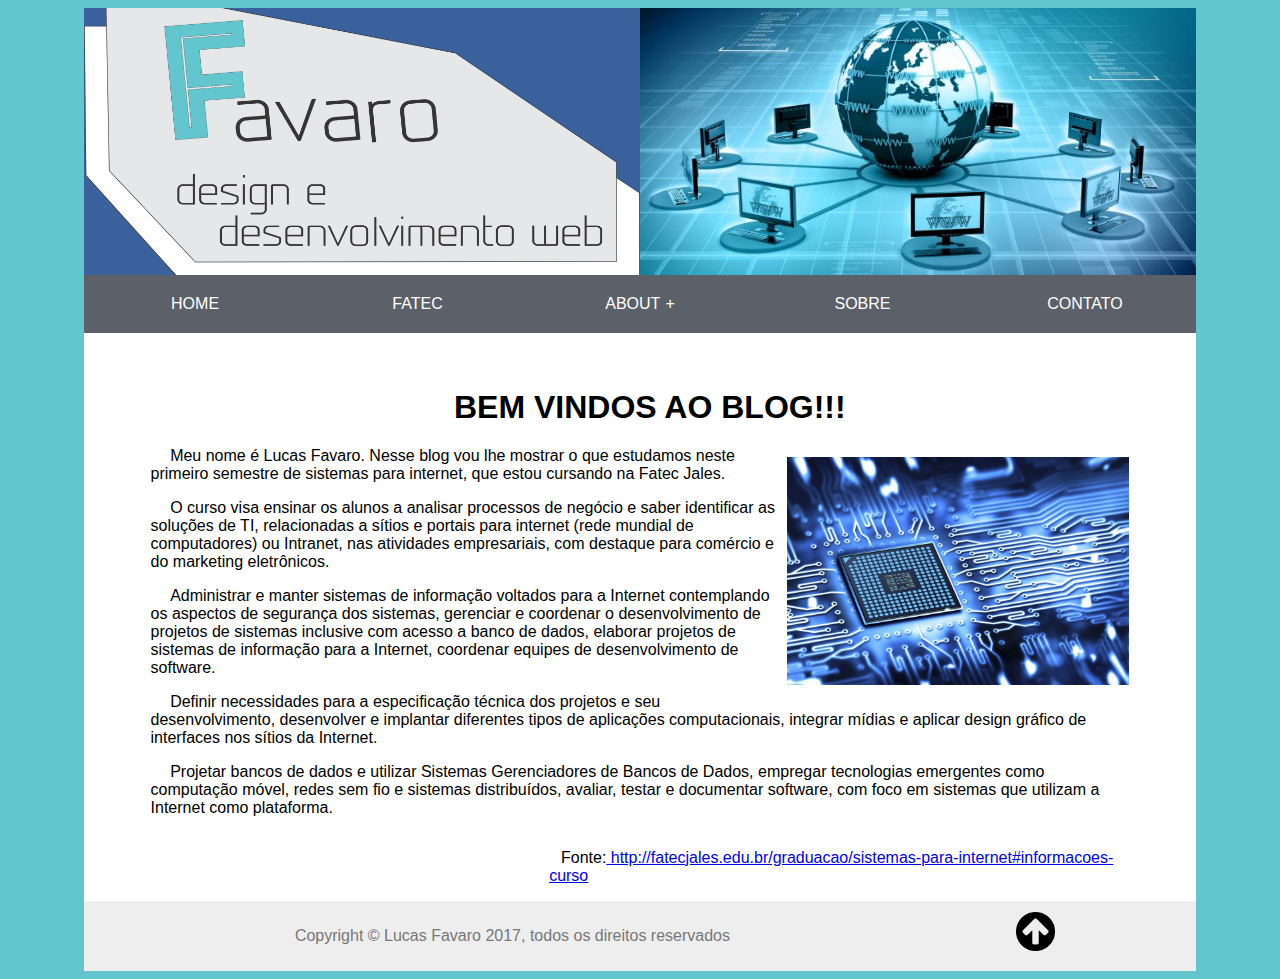
==== index.html @ 5ed399e3 "Blog com algumas alteraçoes no css" ====
<!DOCTYPE html>
<html lang="pt-br">
    <head>
        <title>Pagina Inicial</title>
        <meta charset="UTF-8">
        <link rel="stylesheet" type="text/css" href="css/blog.css"/>
       
    </head>
    <body>
        <a name="topo"></a>
        <section>
            <header> 
			</header>
             <nav class="menu">
  <ul>
    <li><a href="index.html">Home</a></li>
	<li><a href="fatec.html">Fatec</a></li>
	
    <li class="sub-menu"><a href="#">About</a>
      
      <ul>
          <li><a href="algoritmo.html">Algoritmo</a></li>
          <li><a href="bases.html">Bases</a></li>
		  <li><a href="criaçao_de_conteudo.html">Criação de Conteudo</a></li>
          <li><a href="design.html">Design</a></li>
		  <li><a href="matematica.html">Matematica</a></li>
          <li><a href="padroes.html">Padrões</a></li>
		  <li><a href="portugues.html">Português</a></li>
      </ul>
    
    </li>    
   <li><a href="sobre.html">Sobre</a></li>
	<li><a href="contato.html">Contato</a></li>
  </ul>
</nav><!--/menu-->
                
            <article>
                
                <h1>BEM VINDOS AO BLOG!!!</h1>
                <img class="tec" alt="tecnologias" src="imagens/tecnologia.jpg"/>
                <p>Meu nome é Lucas Favaro. Nesse blog vou lhe mostrar o que estudamos neste primeiro semestre
                    de sistemas para internet, que estou cursando na Fatec Jales.</p>
                <p>O curso visa ensinar os alunos a analisar processos de negócio e saber identificar as soluções de TI, relacionadas a 
                    sítios e portais para internet (rede mundial de computadores) ou Intranet, nas atividades empresariais, com destaque 
                    para comércio e do marketing eletrônicos.</p>
                <p>Administrar e manter sistemas de informação voltados para a Internet contemplando os aspectos de segurança dos sistemas,
                    gerenciar e coordenar o desenvolvimento de projetos de sistemas inclusive com acesso a banco de dados, elaborar projetos
                    de sistemas de informação para a Internet, coordenar equipes de desenvolvimento de software.</p>
                <p>Definir necessidades para a especificação técnica dos projetos e seu desenvolvimento, desenvolver e implantar diferentes
                    tipos de aplicações computacionais, integrar mídias e aplicar design gráfico de interfaces nos sítios da Internet.</p>
                <p>Projetar bancos de dados e utilizar Sistemas Gerenciadores de Bancos de Dados, empregar tecnologias emergentes como computação móvel, 
                    redes sem fio e sistemas distribuídos, avaliar, testar e documentar software, com foco em sistemas que utilizam a Internet como
                    plataforma.</p>
                
            </article>
            <aside>
                
                
                <p id="fateclink">Fonte:<a tabindex="18" href="http://fatecjales.edu.br/graduacao/sistemas-para-internet#informacoes-curso" target="blank"> http://fatecjales.edu.br/graduacao/sistemas-para-internet#informacoes-curso</a></p>
                
            </aside>
            <footer>   
                <a tabindex="19" class="seta" href="#topo"><img class="seta" alt="voltar ao topo" src="imagens/seta.png" title="Voltar ao Topo"></a>
                <p class="copy">Copyright &copy; Lucas Favaro 2017, todos os direitos reservados</p>
            </footer>
        </section>
        
    </body>

</html>
---- css/blog.css ----
html{
    font-family: Helvetica;
}

body,p
.menu,
.sub-menu {  
 background-size:100%vw;  
}
body{
    background-color: #63C6CF;
}
section{
    background-color: #fff;
    margin:0% 6% 0% 6%;
}
article{
    margin:5% 6% 0% 6%;
}
header{
	display:flex;
	padding:12%;
  background-color: #3B619C;
  background-image: url(../imagens/sistemas-para-internet.jpg), url(../imagens/meu_logo.png);
  background-repeat: no-repeat, no-repeat ;
	background-position:right,left;
  background-size: 50%,50%;
}
 /*#5C6169; 
 menu*/
.menu {
  font-family: sans-serif;
}
.menu ul {
  list-style: none;
  margin: 0;
  padding: 0;
  display: flex;
  flex-wrap: wrap;
}
.menu ul li {
  width: 20%;
}
@media (max-width: 40em) {
  .menu ul li {
    width: 100%;
  }
}
.menu ul li > ul {
  display: none;
  flex-direction: column;
}
.menu ul li > ul li {
  width: 100%;
}
.menu ul li:hover > ul {
  display: flex;
}
.menu a {
  text-transform: uppercase;
  display: block;
  background: #5C6169;
  padding: 20px;
  color: white;
  text-decoration: none;
  text-align: center;
}

.menu a:hover {
  background: gray;
}
.menu .sub-menu li > a {
  background: #5C6169;
  color: white;
}
.menu .sub-menu > a:after {
  content: "+";
  padding-left: 5px;
}

h1,p{
    font-size: 1,8vw;
     text-indent: 2%;  
}
h1{
   text-align: center;
}
#fateclink{
  float: right;
	padding-right:5%;
}
.fotos{
    float: right;
    height:30%;
    width:30%;
    
}
.designimage{
    height: 25%;
    width: 25%;
    margin: 2% 4% 2% 4%;
}
#tim{
  padding:15%;
  background-image: url(../imagens/tim_bernes_lee.jpg);
  background-repeat: no-repeat;
  background-position: left;
  margin-right: 2%;
  float: left;
}
#cricao{
  padding:10%;
  background-image: url(../imagens/bases.jpg), url(../imagens/protocolos.png);
  background-repeat: no-repeat,no-repeat;
}
.html{
    height:50%;
    width:50%;
}
.html1{
    float: right;
    height:50%;
    width:50%;
}
.tec{
    height: 35%;
    width: 35%;
    float: right;
    margin: 1% 0% 1% 1%;
}

.port{
    height: 30%;
    width: 30%;
    margin: 0% 0% 0% 5%;  
}
.mat{
    height: 35%;
    width: 35%;
    margin: 0% 2% 2% 1%;
    float: left;
}
.mat2{
    height: 35%;
    width: 35%;
    margin: 0% 2% 2% 5%;
    float: left;
}
#articledesign{
  border-top: solid;
  margin-top: 13%;
}
.formulario{
    padding: 2% 0% 40% 0%;
}
input,  textarea, select{
    display:block;
    margin-bottom:2%;
    size: 40%;
}
input.dis_inline{
    display:inline-block;

}
.inline{
    margin:10px;
    display:inline-block;
}




footer {
    clear: both;
    background: #eee;
    padding: 1%;
    border-top: 1% solid #ddd;
    text-align: center;
    color: #777;
}
.copy{
    margin: 15px 0px 15px 40px;
}

.ifelse{
    display: table;
    text-decoration: none;
}
.sitejefferson{
    float: right;
    margin: 100px 170px 0px 0px;
}
.siteneto{
  float: right;
  width:5%;
  height: 5%;
  margin: 100px 100px 10px 20px;
}
#seo{
  display:flex;
  padding:15%;
  background-image: url(../imagens/marketing_digital.png);
  background-repeat: no-repeat;
  background-position:left;
}
.seo1{
    float: left;
    height: 25%;
    width: 25%;
}
strong{
    color: red;
}

.artigo{   
    position: absolute;
    margin: 0px 52% 0px 5%;
}
.relatorio{
    
    float: right;
    margin: 0px 5% 0px 52%;   
}
h2{
    text-align: center;
}
.seta{ 
    height: 19%;
    width: 19%;
    float: right;
    margin: 0% 10% 0% 0%;
}

.logorede{
    width: 4%;
    height: 4%;
    margin: 21% 0% 0% 0%;
}
.redessociais{
    margin: 1% 0% 0% 5%; 
    height: 4%;
    width: 4%; 
}
.materia{
    border-bottom: solid;
}
.brasil{
    height: 50px;
    width: 50px;
    float: left;
    margin: 0% 0% 1% 40%; 
}
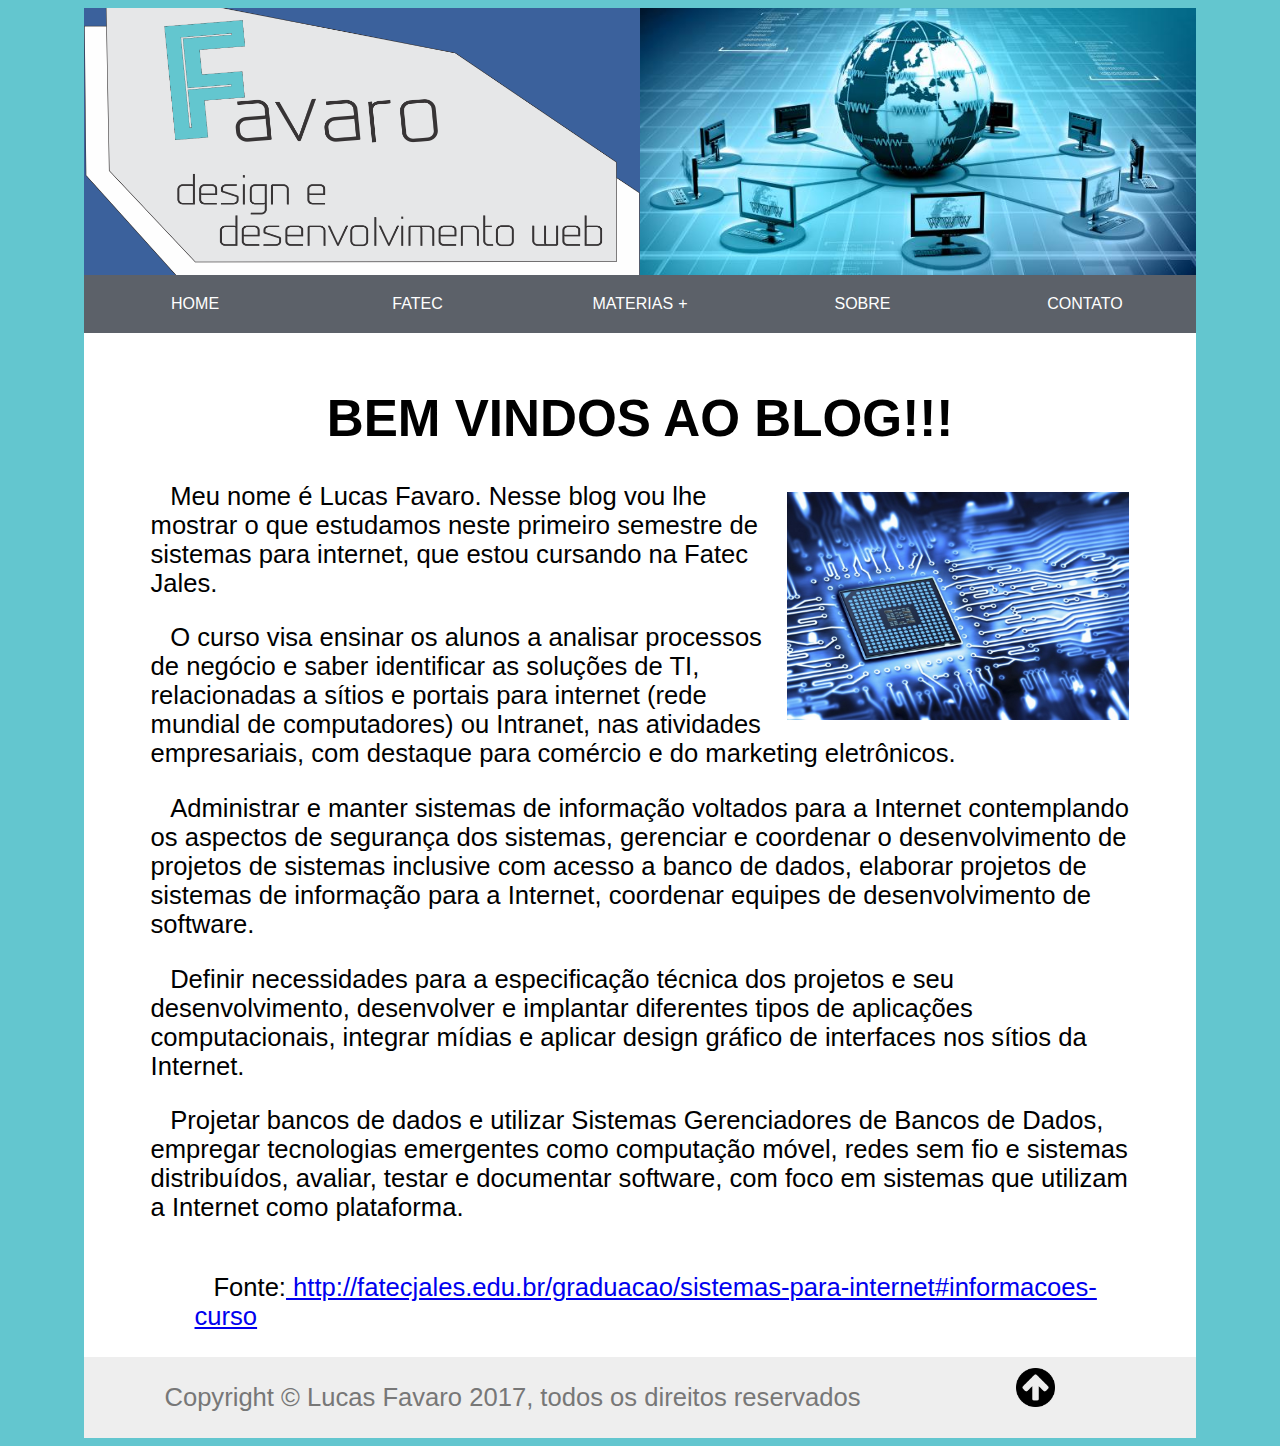
==== commit 1d9d51d7: "atualizaçao dos menus;" ====
--- a/index.html
+++ b/index.html
@@ -3,6 +3,7 @@
     <head>
         <title>Pagina Inicial</title>
         <meta charset="UTF-8">
+        <meta name="viewport" content="width=device-width, initial-scale=1.0">
         <link rel="stylesheet" type="text/css" href="css/blog.css"/>
        
     </head>
@@ -11,12 +12,12 @@
         <section>
             <header> 
 			</header>
-             <nav class="menu">
+        <nav class="menu">
   <ul>
     <li><a href="index.html">Home</a></li>
 	<li><a href="fatec.html">Fatec</a></li>
 	
-    <li class="sub-menu"><a href="#">About</a>
+    <li class="sub-menu"><a href="#">Materias</a>
       
       <ul>
           <li><a href="algoritmo.html">Algoritmo</a></li>
--- a/css/blog.css
+++ b/css/blog.css
@@ -5,7 +5,7 @@
 body,p
 .menu,
 .sub-menu {  
- background-size:100%vw;  
+  
 }
 body{
     background-color: #63C6CF;
@@ -78,13 +78,20 @@
   padding-left: 5px;
 }
 
-h1,p{
-    font-size: 1,8vw;
+p{
+    font-size: 2vw;
      text-indent: 2%;  
 }
 h1{
+  font-size: 4vw;
    text-align: center;
 }
+
+img{
+  max-width: 100%;
+  height: auto;
+}
+
 #fateclink{
   float: right;
 	padding-right:5%;
@@ -146,10 +153,11 @@
     margin: 0% 2% 2% 5%;
     float: left;
 }
-#articledesign{
+/*#articledesign{
   border-top: solid;
   margin-top: 13%;
 }
+*/
 .formulario{
     padding: 2% 0% 40% 0%;
 }
@@ -157,12 +165,14 @@
     display:block;
     margin-bottom:2%;
     size: 40%;
+
 }
 input.dis_inline{
-    display:inline-block;
+    display:block;
 
 }
 .inline{
+  
     margin:10px;
     display:inline-block;
 }
@@ -182,10 +192,7 @@
     margin: 15px 0px 15px 40px;
 }
 
-.ifelse{
-    display: table;
-    text-decoration: none;
-}
+
 .sitejefferson{
     float: right;
     margin: 100px 170px 0px 0px;
@@ -214,12 +221,11 @@
 
 .artigo{   
     position: absolute;
-    margin: 0px 52% 0px 5%;
+    margin: 0% 52% 0% 5%;
 }
 .relatorio{
-    
-    float: right;
-    margin: 0px 5% 0px 52%;   
+    float: right;
+    margin: 0% 5% 0% 52%;   
 }
 h2{
     text-align: center;
@@ -245,8 +251,8 @@
     border-bottom: solid;
 }
 .brasil{
-    height: 50px;
-    width: 50px;
+    height: 10%;
+    width: 10%;
     float: left;
     margin: 0% 0% 1% 40%; 
 }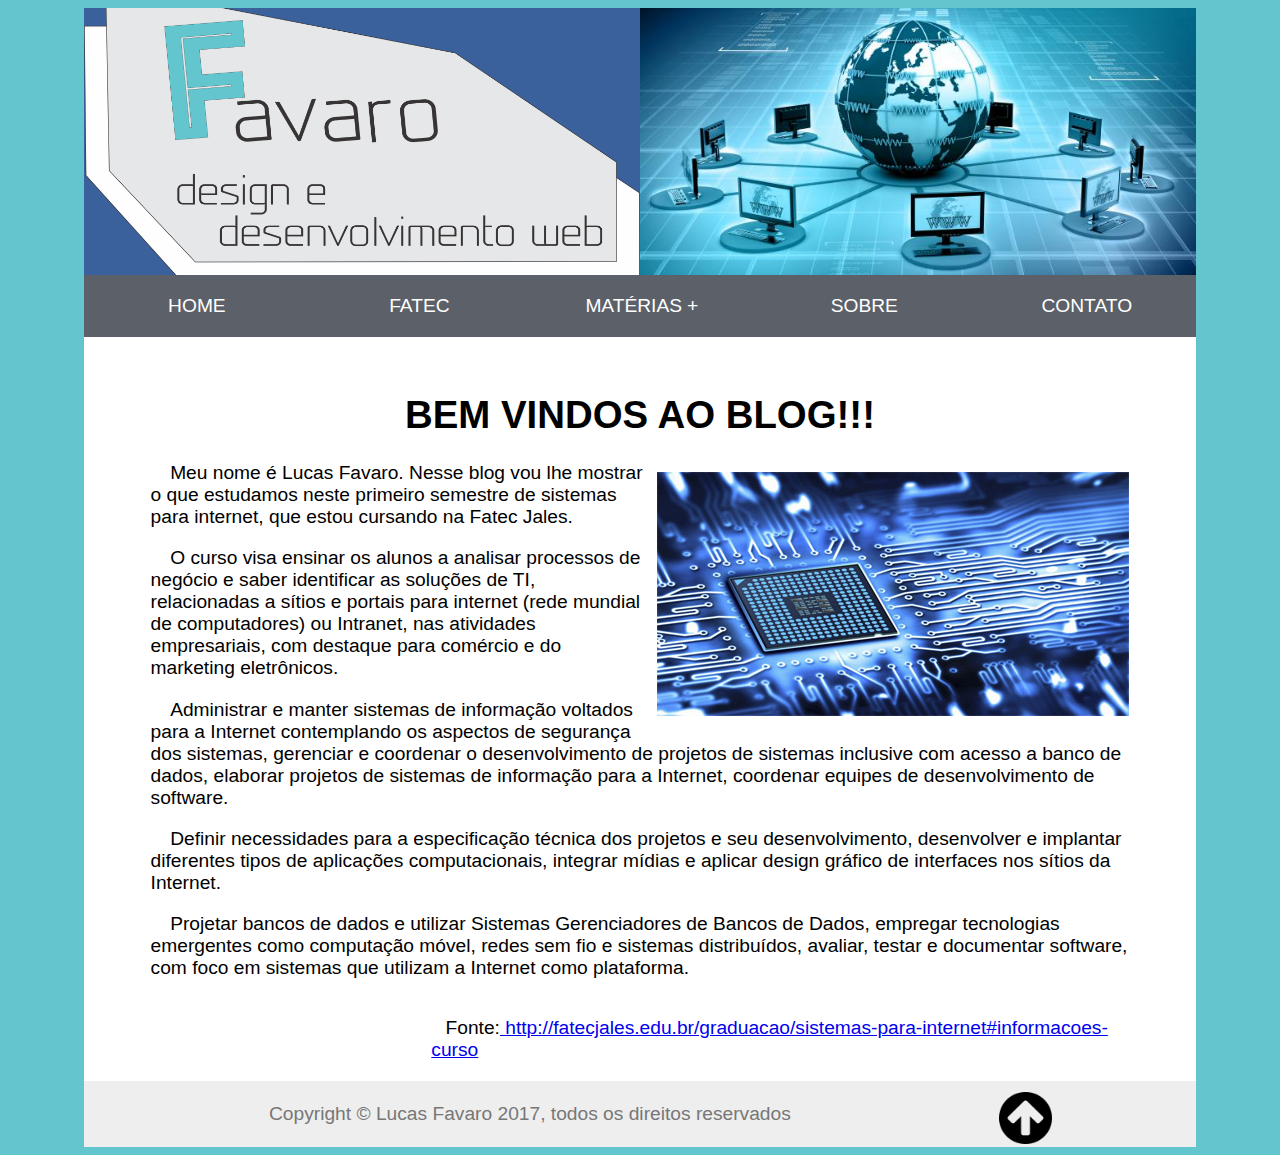
==== commit 89e673d5: "modificaçoes.. descriçao detalhada" ====
--- a/index.html
+++ b/index.html
@@ -12,12 +12,12 @@
         <section>
             <header> 
 			</header>
-        <nav class="menu">
+             <nav class="menu">
   <ul>
     <li><a href="index.html">Home</a></li>
 	<li><a href="fatec.html">Fatec</a></li>
 	
-    <li class="sub-menu"><a href="#">Materias</a>
+    <li class="sub-menu"><a href="#">matérias</a>
       
       <ul>
           <li><a href="algoritmo.html">Algoritmo</a></li>
@@ -57,7 +57,7 @@
             <aside>
                 
                 
-                <p id="fateclink">Fonte:<a tabindex="18" href="http://fatecjales.edu.br/graduacao/sistemas-para-internet#informacoes-curso" target="blank"> http://fatecjales.edu.br/graduacao/sistemas-para-internet#informacoes-curso</a></p>
+                <p class="fateclink">Fonte:<a tabindex="18" href="http://fatecjales.edu.br/graduacao/sistemas-para-internet#informacoes-curso" target="blank"> http://fatecjales.edu.br/graduacao/sistemas-para-internet#informacoes-curso</a></p>
                 
             </aside>
             <footer>   
--- a/css/blog.css
+++ b/css/blog.css
@@ -2,11 +2,6 @@
     font-family: Helvetica;
 }
 
-body,p
-.menu,
-.sub-menu {  
-  
-}
 body{
     background-color: #63C6CF;
 }
@@ -26,8 +21,7 @@
 	background-position:right,left;
   background-size: 50%,50%;
 }
- /*#5C6169; 
- menu*/
+ /*menu*/
 .menu {
   font-family: sans-serif;
 }
@@ -78,12 +72,12 @@
   padding-left: 5px;
 }
 
-p{
-    font-size: 2vw;
+p,a{
+    font-size: 1.5vw;
      text-indent: 2%;  
 }
-h1{
-  font-size: 4vw;
+h1,h2,h3{
+  font-size: 3vw;
    text-align: center;
 }
 
@@ -92,15 +86,14 @@
   height: auto;
 }
 
-#fateclink{
+.fateclink{
   float: right;
-	padding-right:5%;
+  padding-right:5%;
 }
 .fotos{
     float: right;
-    height:30%;
-    width:30%;
-    
+    height:25%;
+    width:25%; 
 }
 .designimage{
     height: 25%;
@@ -108,77 +101,86 @@
     margin: 2% 4% 2% 4%;
 }
 #tim{
-  padding:15%;
+  padding:13%;
+   background-size:100%;
   background-image: url(../imagens/tim_bernes_lee.jpg);
   background-repeat: no-repeat;
   background-position: left;
   margin-right: 2%;
   float: left;
 }
-#cricao{
-  padding:10%;
-  background-image: url(../imagens/bases.jpg), url(../imagens/protocolos.png);
-  background-repeat: no-repeat,no-repeat;
-}
+#criacao{
+  background-size:45%;
+  padding:13%;
+  background-image: url(../imagens/protocolos.png);
+  background-position: left;
+  background-repeat: no-repeat;
+}
+#alg{
+   background-size:100%;
+  background-image: url(../imagens/algoritmo.png);
+   padding:15%;
+   background-repeat: no-repeat;
+   background-position: right;
+   float: right;
+}
+
 .html{
+    float: right;
     height:50%;
     width:50%;
 }
-.html1{
-    float: right;
-    height:50%;
-    width:50%;
-}
 .tec{
-    height: 35%;
-    width: 35%;
     float: right;
     margin: 1% 0% 1% 1%;
 }
-
-.port{
-    height: 30%;
-    width: 30%;
-    margin: 0% 0% 0% 5%;  
-}
-.mat{
-    height: 35%;
-    width: 35%;
-    margin: 0% 2% 2% 1%;
-    float: left;
-}
-.mat2{
-    height: 35%;
-    width: 35%;
-    margin: 0% 2% 2% 5%;
-    float: left;
-}
-/*#articledesign{
+#port1{
+  background-size:100%;
+  background-image: url(../imagens/portugues.jpg);
+  padding:15%;
+  background-repeat: no-repeat;
+  background-position: right;
+  margin: 0% 5% 0% 5%;  
+}
+#port{
+  background-size:100%;
+  background-image: url(../imagens/portugues1.jpg);
+  padding:20%;
+  background-repeat: no-repeat;
+  background-position: left;
+  margin: 0% 5% 0% 5%;  
+  float: left;
+}
+#mat{
+  background-size:50%;
+  padding: 15%;
+  background-image: url("../imagens/matematica1.jpg"), url("../imagens/matematica2.jpg");
+  background-position: left,right;
+  background-repeat: no-repeat;
+}
+#articledesign{
   border-top: solid;
   margin-top: 13%;
 }
-*/
+#seo{
+  background-size:35%;
+  padding:15%;
+  background-image: url(../imagens/seo.jpg);
+  background-repeat: no-repeat;
+  background-position:left;
+}
+
 .formulario{
-    padding: 2% 0% 40% 0%;
+    padding: 2% 0% 10% 0%;
 }
 input,  textarea, select{
     display:block;
     margin-bottom:2%;
     size: 40%;
-
 }
 input.dis_inline{
-    display:block;
-
-}
-.inline{
-  
-    margin:10px;
     display:inline-block;
 }
-
-
-
 
 footer {
     clear: both;
@@ -189,70 +191,42 @@
     color: #777;
 }
 .copy{
-    margin: 15px 0px 15px 40px;
-}
-
-
-.sitejefferson{
-    float: right;
-    margin: 100px 170px 0px 0px;
-}
-.siteneto{
+    margin: 1% 0% 1% 10%;
+}
+
+.ifelse{
+    display: table;
+    text-decoration: none;
+}
+.siteCriado{
   float: right;
-  width:5%;
-  height: 5%;
-  margin: 100px 100px 10px 20px;
-}
-#seo{
-  display:flex;
-  padding:15%;
-  background-image: url(../imagens/marketing_digital.png);
-  background-repeat: no-repeat;
-  background-position:left;
-}
-.seo1{
-    float: left;
-    height: 25%;
-    width: 25%;
-}
+  margin-right: 15%; 
+}
+
 strong{
     color: red;
 }
 
-.artigo{   
+#artigo{   
     position: absolute;
     margin: 0% 52% 0% 5%;
 }
-.relatorio{
+#relatorio{
     float: right;
     margin: 0% 5% 0% 52%;   
 }
-h2{
-    text-align: center;
-}
 .seta{ 
-    height: 19%;
-    width: 19%;
+    height: 22%;
+    width: 22%;
     float: right;
     margin: 0% 10% 0% 0%;
-}
-
-.logorede{
-    width: 4%;
-    height: 4%;
-    margin: 21% 0% 0% 0%;
-}
-.redessociais{
-    margin: 1% 0% 0% 5%; 
-    height: 4%;
-    width: 4%; 
 }
 .materia{
     border-bottom: solid;
 }
 .brasil{
-    height: 10%;
-    width: 10%;
+    height: 7%;
+    width: 7%;
     float: left;
     margin: 0% 0% 1% 40%; 
 }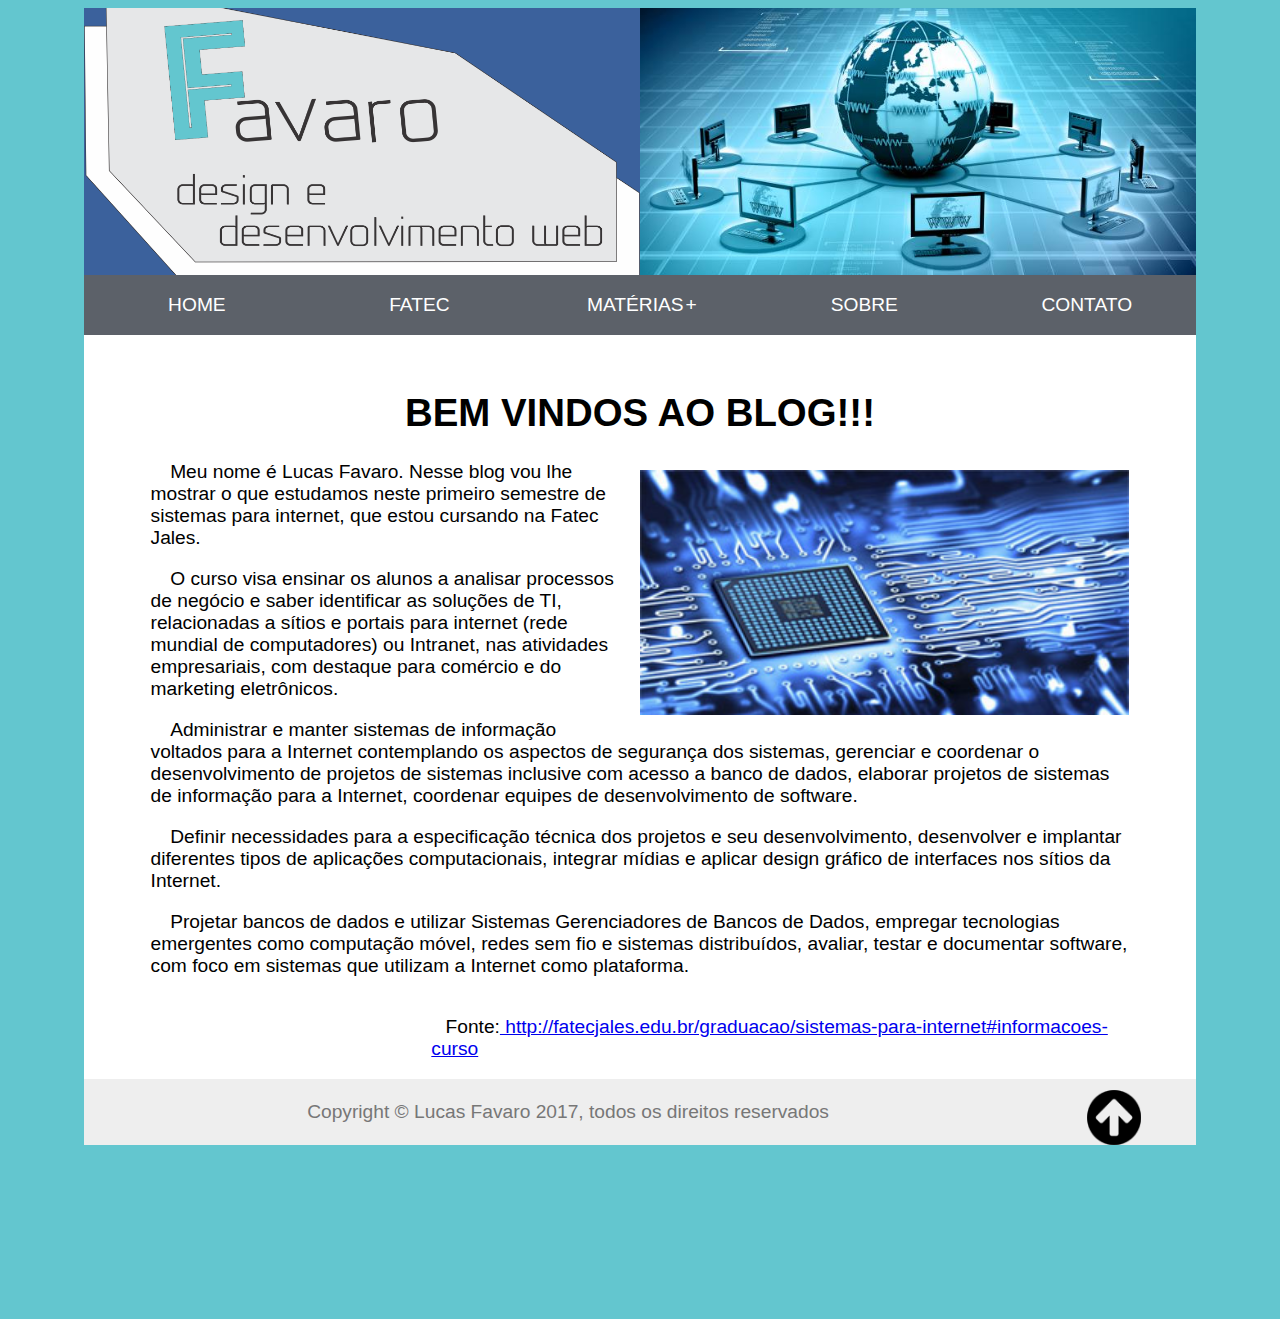
==== commit 4f8758f9: "Ler descriçao" ====
--- a/index.html
+++ b/index.html
@@ -38,7 +38,8 @@
             <article>
                 
                 <h1>BEM VINDOS AO BLOG!!!</h1>
-                <img class="tec" alt="tecnologias" src="imagens/tecnologia.jpg"/>
+                <div id="tec"></div>
+              
                 <p>Meu nome é Lucas Favaro. Nesse blog vou lhe mostrar o que estudamos neste primeiro semestre
                     de sistemas para internet, que estou cursando na Fatec Jales.</p>
                 <p>O curso visa ensinar os alunos a analisar processos de negócio e saber identificar as soluções de TI, relacionadas a 
@@ -61,7 +62,7 @@
                 
             </aside>
             <footer>   
-                <a tabindex="19" class="seta" href="#topo"><img class="seta" alt="voltar ao topo" src="imagens/seta.png" title="Voltar ao Topo"></a>
+                <a tabindex="19" class="seta" href="#topo"></a>
                 <p class="copy">Copyright &copy; Lucas Favaro 2017, todos os direitos reservados</p>
             </footer>
         </section>
--- a/css/blog.css
+++ b/css/blog.css
@@ -1,8 +1,9 @@
-html{
+html,body,section,article,aside,footer{
     font-family: Helvetica;
-}
-
+    background-size: 100vw;
+}
 body{
+    
     background-color: #63C6CF;
 }
 section{
@@ -14,6 +15,7 @@
 }
 header{
 	display:flex;
+  flex-flow:row wrap; 
 	padding:12%;
   background-color: #3B619C;
   background-image: url(../imagens/sistemas-para-internet.jpg), url(../imagens/meu_logo.png);
@@ -54,7 +56,7 @@
   text-transform: uppercase;
   display: block;
   background: #5C6169;
-  padding: 20px;
+  padding: 1.5vw;
   color: white;
   text-decoration: none;
   text-align: center;
@@ -69,7 +71,7 @@
 }
 .menu .sub-menu > a:after {
   content: "+";
-  padding-left: 5px;
+  padding-left: 1%;
 }
 
 p,a{
@@ -95,19 +97,15 @@
     height:25%;
     width:25%; 
 }
-.designimage{
-    height: 25%;
-    width: 25%;
-    margin: 2% 4% 2% 4%;
-}
+
 #tim{
-  padding:13%;
-   background-size:100%;
+  float: left;
+  padding:16%;
+  background-size:100%;
   background-image: url(../imagens/tim_bernes_lee.jpg);
   background-repeat: no-repeat;
   background-position: left;
   margin-right: 2%;
-  float: left;
 }
 #criacao{
   background-size:45%;
@@ -115,6 +113,8 @@
   background-image: url(../imagens/protocolos.png);
   background-position: left;
   background-repeat: no-repeat;
+  margin-left: 5%;
+ 
 }
 #alg{
    background-size:100%;
@@ -130,9 +130,15 @@
     height:50%;
     width:50%;
 }
-.tec{
-    float: right;
-    margin: 1% 0% 1% 1%;
+#tec{
+ 
+  float: right;
+  background-image: url(../imagens/tecnologia.jpg);
+  background-repeat: no-repeat;
+  background-size: 100%;
+  padding: 25% 25% 0% 25%;
+  background-position: top right;
+  margin: 1% 0% 1% 1%;
 }
 #port1{
   background-size:100%;
@@ -144,21 +150,20 @@
 }
 #port{
   background-size:100%;
+  padding:25%;
   background-image: url(../imagens/portugues1.jpg);
-  padding:20%;
-  background-repeat: no-repeat;
-  background-position: left;
-  margin: 0% 5% 0% 5%;  
-  float: left;
+  background-repeat: no-repeat;
+  background-position: left ;
 }
 #mat{
-  background-size:50%;
+  background-size:45%,50%;
   padding: 15%;
   background-image: url("../imagens/matematica1.jpg"), url("../imagens/matematica2.jpg");
   background-position: left,right;
   background-repeat: no-repeat;
 }
 #articledesign{
+
   border-top: solid;
   margin-top: 13%;
 }
@@ -173,10 +178,15 @@
 .formulario{
     padding: 2% 0% 10% 0%;
 }
-input,  textarea, select{
+input,  textarea, select,label,fieldset,legend,textarea{
     display:block;
     margin-bottom:2%;
-    size: 40%;
+    font-size: 1.5vw;
+    size: 30vw;
+}
+textarea{
+  max-width: 20vw;
+  max-height: 20vw;
 }
 input.dis_inline{
     display:inline-block;
@@ -195,12 +205,12 @@
 }
 
 .ifelse{
-    display: table;
+    
     text-decoration: none;
 }
 .siteCriado{
   float: right;
-  margin-right: 15%; 
+  margin:0% 15% 5% 0%;
 }
 
 strong{
@@ -215,18 +225,38 @@
     float: right;
     margin: 0% 5% 0% 52%;   
 }
-.seta{ 
-    height: 22%;
-    width: 22%;
-    float: right;
-    margin: 0% 10% 0% 0%;
-}
-.materia{
-    border-bottom: solid;
-}
+.seta { 
+  float: right;
+  background-image: url(../imagens/seta.png);
+  background-repeat: no-repeat;
+  background-size: 25%;
+  padding: 10%;
+  background-position: top right;
+  margin: 0% 4% 1% 1%;
+}
+   
 .brasil{
     height: 7%;
     width: 7%;
     float: left;
     margin: 0% 0% 1% 40%; 
+}
+
+.row {
+  display: flex;
+  flex-wrap: wrap;
+  align-items: flex-start;
+  flex-direction: row;
+  max-height: 100%;
+}
+
+.column img {
+  margin: 1%;
+  border: 0.5vh solid #000;
+  max-width: 20vw;
+}
+@media screen and (max-width: 800px) {
+  .column {
+     width: 100%;
+  }
 }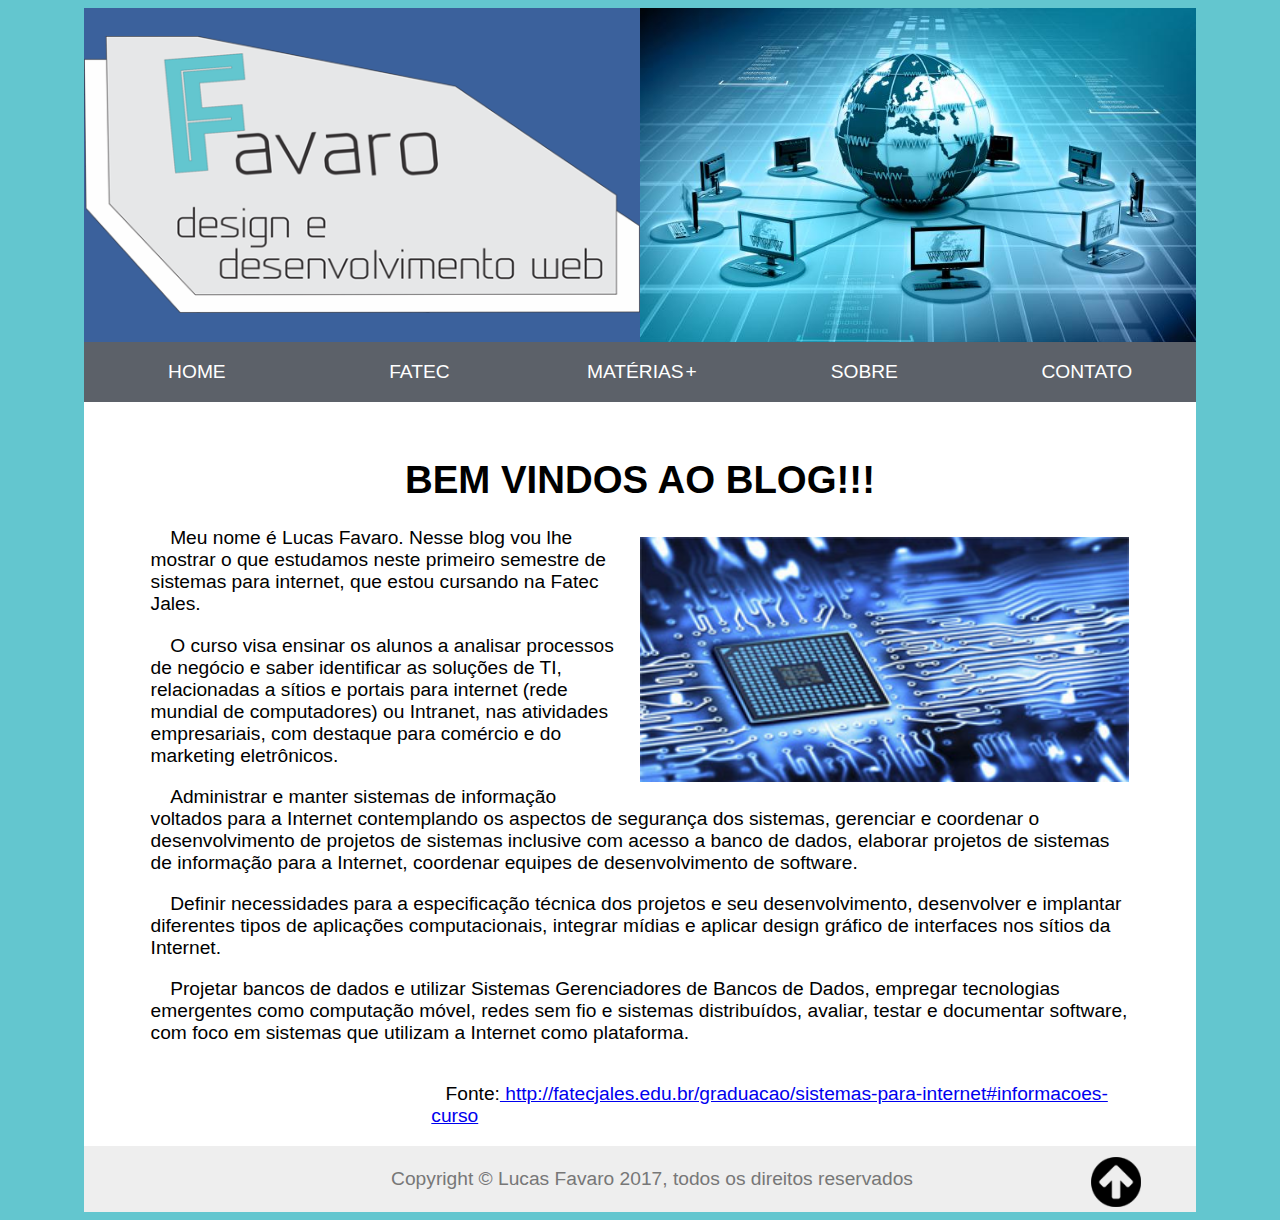
==== commit 5c290825: "Acessibilidade" ====
--- a/index.html
+++ b/index.html
@@ -14,24 +14,24 @@
 			</header>
              <nav class="menu">
   <ul>
-    <li><a href="index.html">Home</a></li>
-	<li><a href="fatec.html">Fatec</a></li>
+    <li><a tabindex="1" href="index.html">Home</a></li>
+	<li><a tabindex="2" href="fatec.html">Fatec</a></li>
 	
-    <li class="sub-menu"><a href="#">matérias</a>
+    <li class="sub-menu"><a tabindex="3" href="#">matérias</a>
       
       <ul>
-          <li><a href="algoritmo.html">Algoritmo</a></li>
-          <li><a href="bases.html">Bases</a></li>
-		  <li><a href="criaçao_de_conteudo.html">Criação de Conteudo</a></li>
-          <li><a href="design.html">Design</a></li>
-		  <li><a href="matematica.html">Matematica</a></li>
-          <li><a href="padroes.html">Padrões</a></li>
-		  <li><a href="portugues.html">Português</a></li>
+          <li><a tabindex="4" href="algoritmo.html">Algoritmo</a></li>
+          <li><a tabindex="5" href="bases.html">Bases</a></li>
+		  <li><a tabindex="6" href="criaçao_de_conteudo.html">Criação de Conteudo</a></li>
+          <li><a tabindex="7" href="design.html">Design</a></li>
+		  <li><a tabindex="8" href="matematica.html">Matematica</a></li>
+          <li><a tabindex="9" href="padroes.html">Padrões</a></li>
+		  <li><a tabindex="10" href="portugues.html">Português</a></li>
       </ul>
     
     </li>    
-   <li><a href="sobre.html">Sobre</a></li>
-	<li><a href="contato.html">Contato</a></li>
+   <li><a tabindex="11" href="sobre.html">Sobre</a></li>
+	<li><a tabindex="12" href="contato.html">Contato</a></li>
   </ul>
 </nav><!--/menu-->
                 
@@ -58,11 +58,11 @@
             <aside>
                 
                 
-                <p class="fateclink">Fonte:<a tabindex="18" href="http://fatecjales.edu.br/graduacao/sistemas-para-internet#informacoes-curso" target="blank"> http://fatecjales.edu.br/graduacao/sistemas-para-internet#informacoes-curso</a></p>
+                <p class="fateclink">Fonte:<a tabindex="13" href="http://fatecjales.edu.br/graduacao/sistemas-para-internet#informacoes-curso" target="blank"> http://fatecjales.edu.br/graduacao/sistemas-para-internet#informacoes-curso</a></p>
                 
             </aside>
             <footer>   
-                <a tabindex="19" class="seta" href="#topo"></a>
+                <a tabindex="14" class="seta" href="#topo"></a>
                 <p class="copy">Copyright &copy; Lucas Favaro 2017, todos os direitos reservados</p>
             </footer>
         </section>
--- a/css/blog.css
+++ b/css/blog.css
@@ -1,9 +1,9 @@
-html,body,section,article,aside,footer{
+html{
     font-family: Helvetica;
-    background-size: 100vw;
+   
 }
 body{
-    
+
     background-color: #63C6CF;
 }
 section{
@@ -14,9 +14,7 @@
     margin:5% 6% 0% 6%;
 }
 header{
-	display:flex;
-  flex-flow:row wrap; 
-	padding:12%;
+	padding:15%;
   background-color: #3B619C;
   background-image: url(../imagens/sistemas-para-internet.jpg), url(../imagens/meu_logo.png);
   background-repeat: no-repeat, no-repeat ;
@@ -155,6 +153,15 @@
   background-repeat: no-repeat;
   background-position: left ;
 }
+#mate{
+  background-size:70%;
+  padding: 15%;
+  background-image: url("../imagens/matematica.jpg");
+  
+  background-repeat: no-repeat;
+
+
+}
 #mat{
   background-size:45%,50%;
   padding: 15%;
@@ -225,14 +232,14 @@
     float: right;
     margin: 0% 5% 0% 52%;   
 }
-.seta { 
+footer .seta { 
   float: right;
   background-image: url(../imagens/seta.png);
   background-repeat: no-repeat;
-  background-size: 25%;
-  padding: 10%;
-  background-position: top right;
-  margin: 0% 4% 1% 1%;
+  background-position: right;
+  background-size: 100%;
+  padding: 2.3%;
+  margin: 0% 4% 0% 1%;
 }
    
 .brasil{
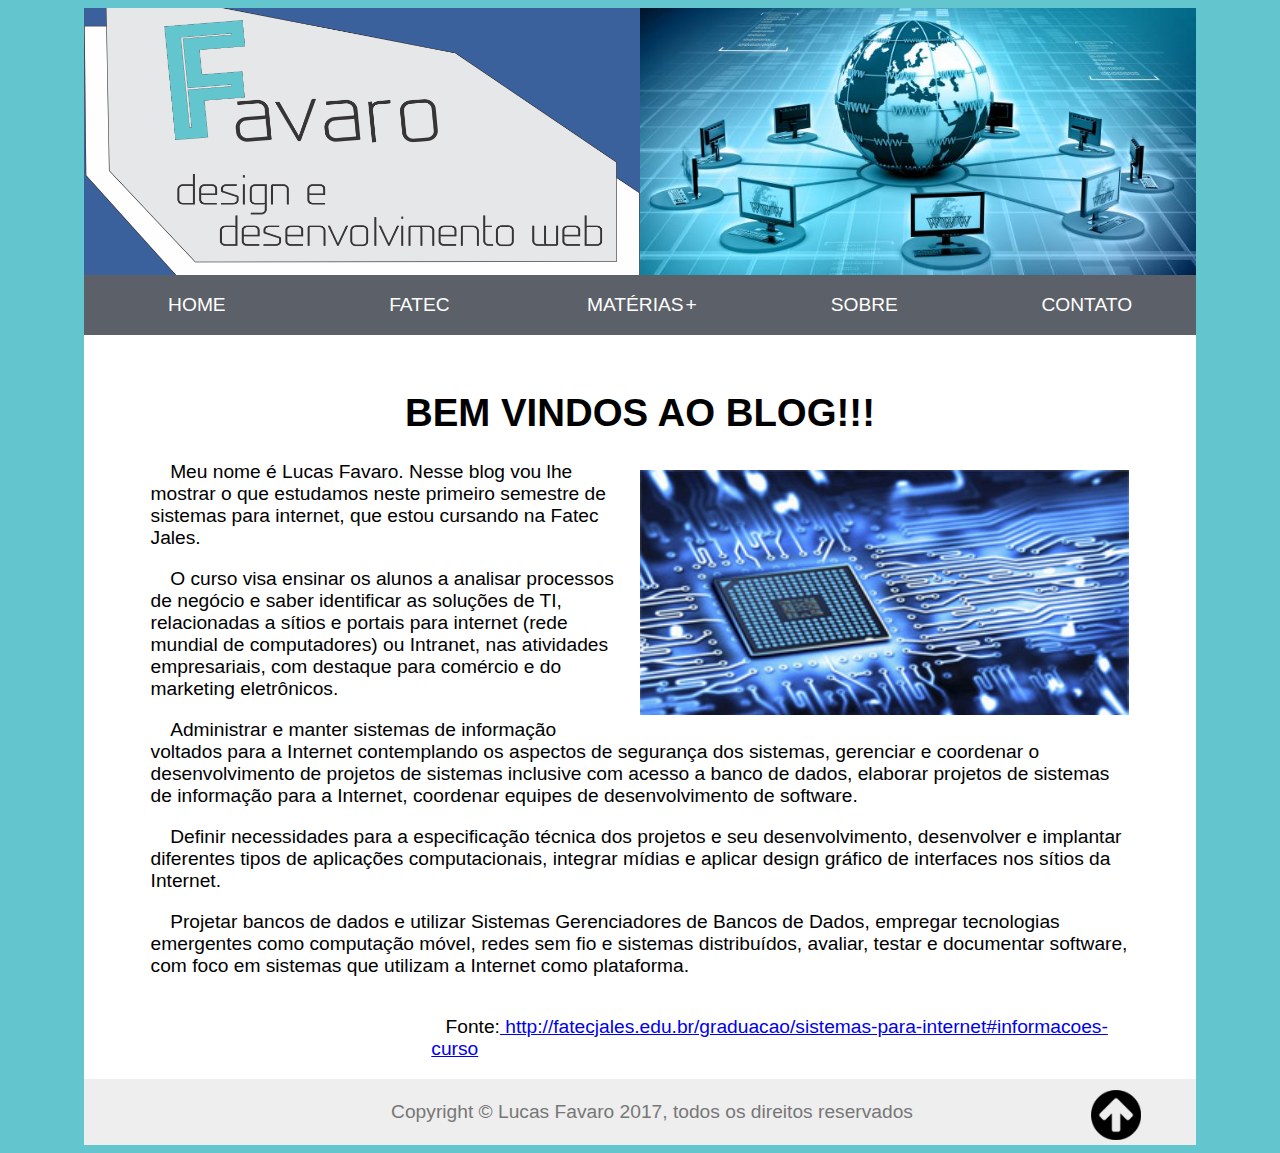
==== commit 44b9d1e0: "changes" ====
--- a/index.html
+++ b/index.html
@@ -14,24 +14,24 @@
 			</header>
              <nav class="menu">
   <ul>
-    <li><a tabindex="1" href="index.html">Home</a></li>
-	<li><a tabindex="2" href="fatec.html">Fatec</a></li>
+    <li><a href="index.html">Home</a></li>
+	<li><a href="fatec.html">Fatec</a></li>
 	
-    <li class="sub-menu"><a tabindex="3" href="#">matérias</a>
+    <li class="sub-menu"><a href="#">matérias</a>
       
       <ul>
-          <li><a tabindex="4" href="algoritmo.html">Algoritmo</a></li>
-          <li><a tabindex="5" href="bases.html">Bases</a></li>
-		  <li><a tabindex="6" href="criaçao_de_conteudo.html">Criação de Conteudo</a></li>
-          <li><a tabindex="7" href="design.html">Design</a></li>
-		  <li><a tabindex="8" href="matematica.html">Matematica</a></li>
-          <li><a tabindex="9" href="padroes.html">Padrões</a></li>
-		  <li><a tabindex="10" href="portugues.html">Português</a></li>
+          <li><a href="algoritmo.html">Algoritmo</a></li>
+          <li><a href="bases.html">Bases</a></li>
+		  <li><a href="criaçao_de_conteudo.html">Criação de Conteudo</a></li>
+          <li><a href="design.html">Design</a></li>
+		  <li><a href="matematica.html">Matematica</a></li>
+          <li><a href="padroes.html">Padrões</a></li>
+		  <li><a href="portugues.html">Português</a></li>
       </ul>
     
     </li>    
-   <li><a tabindex="11" href="sobre.html">Sobre</a></li>
-	<li><a tabindex="12" href="contato.html">Contato</a></li>
+   <li><a href="sobre.html">Sobre</a></li>
+	<li><a href="contato.html">Contato</a></li>
   </ul>
 </nav><!--/menu-->
                 
@@ -58,11 +58,11 @@
             <aside>
                 
                 
-                <p class="fateclink">Fonte:<a tabindex="13" href="http://fatecjales.edu.br/graduacao/sistemas-para-internet#informacoes-curso" target="blank"> http://fatecjales.edu.br/graduacao/sistemas-para-internet#informacoes-curso</a></p>
+                <p class="fateclink">Fonte:<a tabindex="18" href="http://fatecjales.edu.br/graduacao/sistemas-para-internet#informacoes-curso" target="blank"> http://fatecjales.edu.br/graduacao/sistemas-para-internet#informacoes-curso</a></p>
                 
             </aside>
             <footer>   
-                <a tabindex="14" class="seta" href="#topo"></a>
+                <a tabindex="19" class="seta" href="#topo"></a>
                 <p class="copy">Copyright &copy; Lucas Favaro 2017, todos os direitos reservados</p>
             </footer>
         </section>
--- a/css/blog.css
+++ b/css/blog.css
@@ -14,12 +14,14 @@
     margin:5% 6% 0% 6%;
 }
 header{
-	padding:15%;
-  background-color: #3B619C;
-  background-image: url(../imagens/sistemas-para-internet.jpg), url(../imagens/meu_logo.png);
-  background-repeat: no-repeat, no-repeat ;
+	display:flex;
+  	flex-flow:row wrap; 
+	padding:12%;
+  	background-color: #3B619C;
+  	background-image: url(../imagens/sistemas-para-internet.jpg), url(../imagens/meu_logo.png);
+  	background-repeat: no-repeat, no-repeat ;
 	background-position:right,left;
-  background-size: 50%,50%;
+  	background-size: 50%,50%;
 }
  /*menu*/
 .menu {
@@ -153,15 +155,6 @@
   background-repeat: no-repeat;
   background-position: left ;
 }
-#mate{
-  background-size:70%;
-  padding: 15%;
-  background-image: url("../imagens/matematica.jpg");
-  
-  background-repeat: no-repeat;
-
-
-}
 #mat{
   background-size:45%,50%;
   padding: 15%;
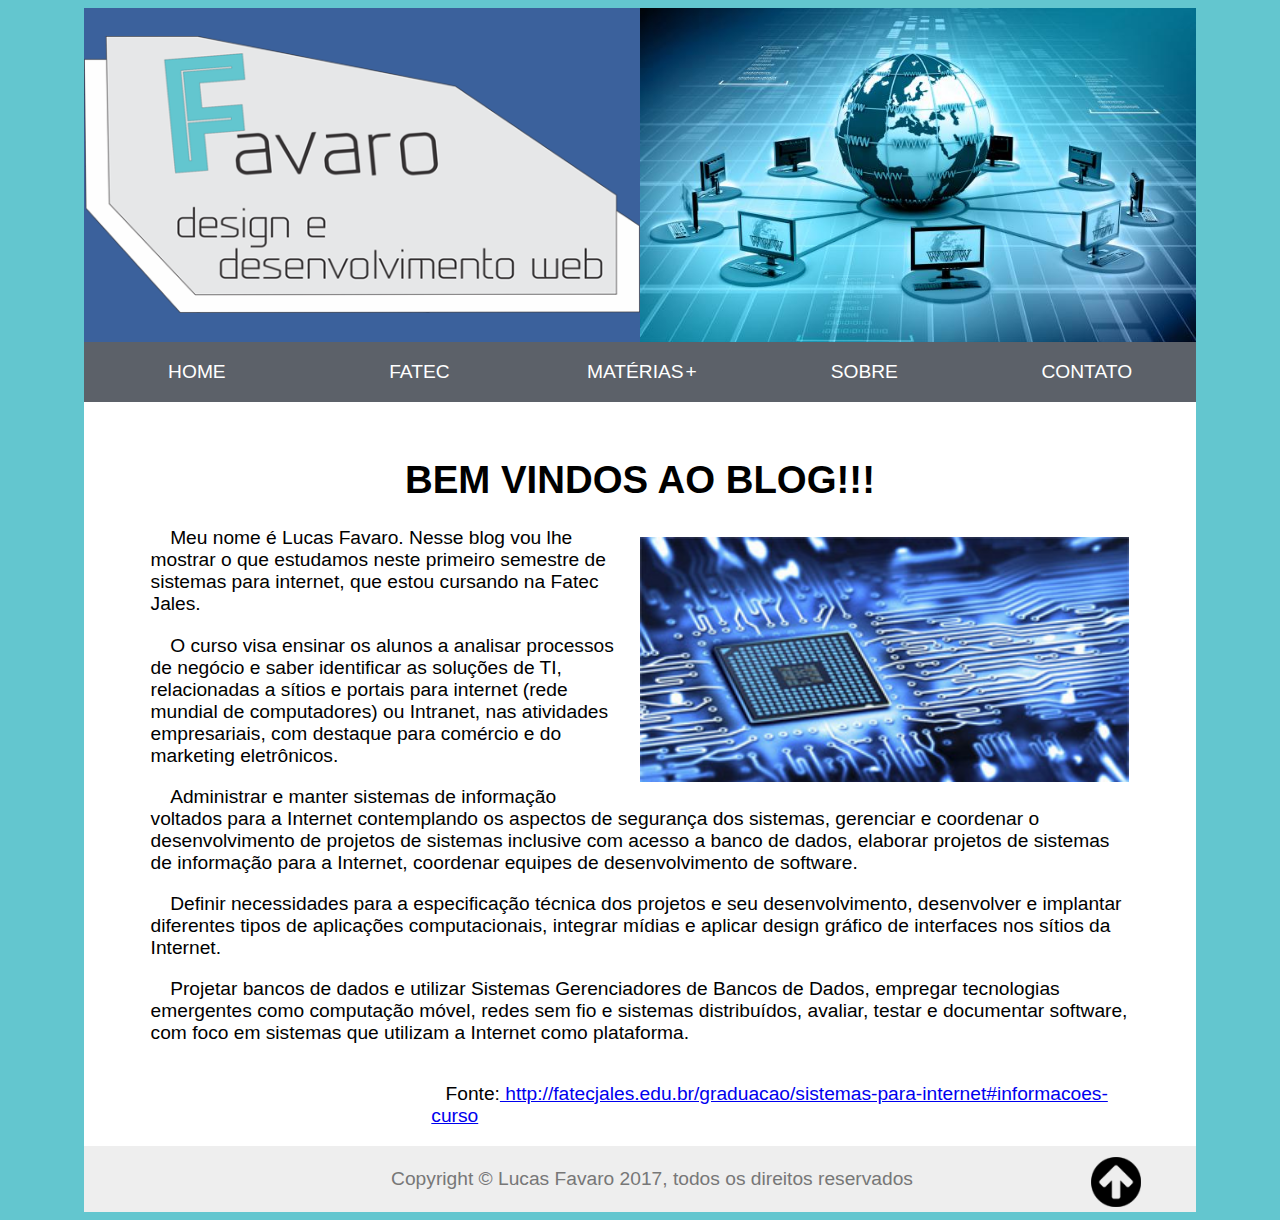
==== commit 35ee962c: "Revert "Merge pull request #1 from lucasfavaro76/blog_branch2"" ====
--- a/index.html
+++ b/index.html
@@ -14,24 +14,24 @@
 			</header>
              <nav class="menu">
   <ul>
-    <li><a href="index.html">Home</a></li>
-	<li><a href="fatec.html">Fatec</a></li>
+    <li><a tabindex="1" href="index.html">Home</a></li>
+	<li><a tabindex="2" href="fatec.html">Fatec</a></li>
 	
-    <li class="sub-menu"><a href="#">matérias</a>
+    <li class="sub-menu"><a tabindex="3" href="#">matérias</a>
       
       <ul>
-          <li><a href="algoritmo.html">Algoritmo</a></li>
-          <li><a href="bases.html">Bases</a></li>
-		  <li><a href="criaçao_de_conteudo.html">Criação de Conteudo</a></li>
-          <li><a href="design.html">Design</a></li>
-		  <li><a href="matematica.html">Matematica</a></li>
-          <li><a href="padroes.html">Padrões</a></li>
-		  <li><a href="portugues.html">Português</a></li>
+          <li><a tabindex="4" href="algoritmo.html">Algoritmo</a></li>
+          <li><a tabindex="5" href="bases.html">Bases</a></li>
+		  <li><a tabindex="6" href="criaçao_de_conteudo.html">Criação de Conteudo</a></li>
+          <li><a tabindex="7" href="design.html">Design</a></li>
+		  <li><a tabindex="8" href="matematica.html">Matematica</a></li>
+          <li><a tabindex="9" href="padroes.html">Padrões</a></li>
+		  <li><a tabindex="10" href="portugues.html">Português</a></li>
       </ul>
     
     </li>    
-   <li><a href="sobre.html">Sobre</a></li>
-	<li><a href="contato.html">Contato</a></li>
+   <li><a tabindex="11" href="sobre.html">Sobre</a></li>
+	<li><a tabindex="12" href="contato.html">Contato</a></li>
   </ul>
 </nav><!--/menu-->
                 
@@ -58,11 +58,11 @@
             <aside>
                 
                 
-                <p class="fateclink">Fonte:<a tabindex="18" href="http://fatecjales.edu.br/graduacao/sistemas-para-internet#informacoes-curso" target="blank"> http://fatecjales.edu.br/graduacao/sistemas-para-internet#informacoes-curso</a></p>
+                <p class="fateclink">Fonte:<a tabindex="13" href="http://fatecjales.edu.br/graduacao/sistemas-para-internet#informacoes-curso" target="blank"> http://fatecjales.edu.br/graduacao/sistemas-para-internet#informacoes-curso</a></p>
                 
             </aside>
             <footer>   
-                <a tabindex="19" class="seta" href="#topo"></a>
+                <a tabindex="14" class="seta" href="#topo"></a>
                 <p class="copy">Copyright &copy; Lucas Favaro 2017, todos os direitos reservados</p>
             </footer>
         </section>
--- a/css/blog.css
+++ b/css/blog.css
@@ -14,14 +14,12 @@
     margin:5% 6% 0% 6%;
 }
 header{
-	display:flex;
-  	flex-flow:row wrap; 
-	padding:12%;
-  	background-color: #3B619C;
-  	background-image: url(../imagens/sistemas-para-internet.jpg), url(../imagens/meu_logo.png);
-  	background-repeat: no-repeat, no-repeat ;
+	padding:15%;
+  background-color: #3B619C;
+  background-image: url(../imagens/sistemas-para-internet.jpg), url(../imagens/meu_logo.png);
+  background-repeat: no-repeat, no-repeat ;
 	background-position:right,left;
-  	background-size: 50%,50%;
+  background-size: 50%,50%;
 }
  /*menu*/
 .menu {
@@ -155,6 +153,15 @@
   background-repeat: no-repeat;
   background-position: left ;
 }
+#mate{
+  background-size:70%;
+  padding: 15%;
+  background-image: url("../imagens/matematica.jpg");
+  
+  background-repeat: no-repeat;
+
+
+}
 #mat{
   background-size:45%,50%;
   padding: 15%;
